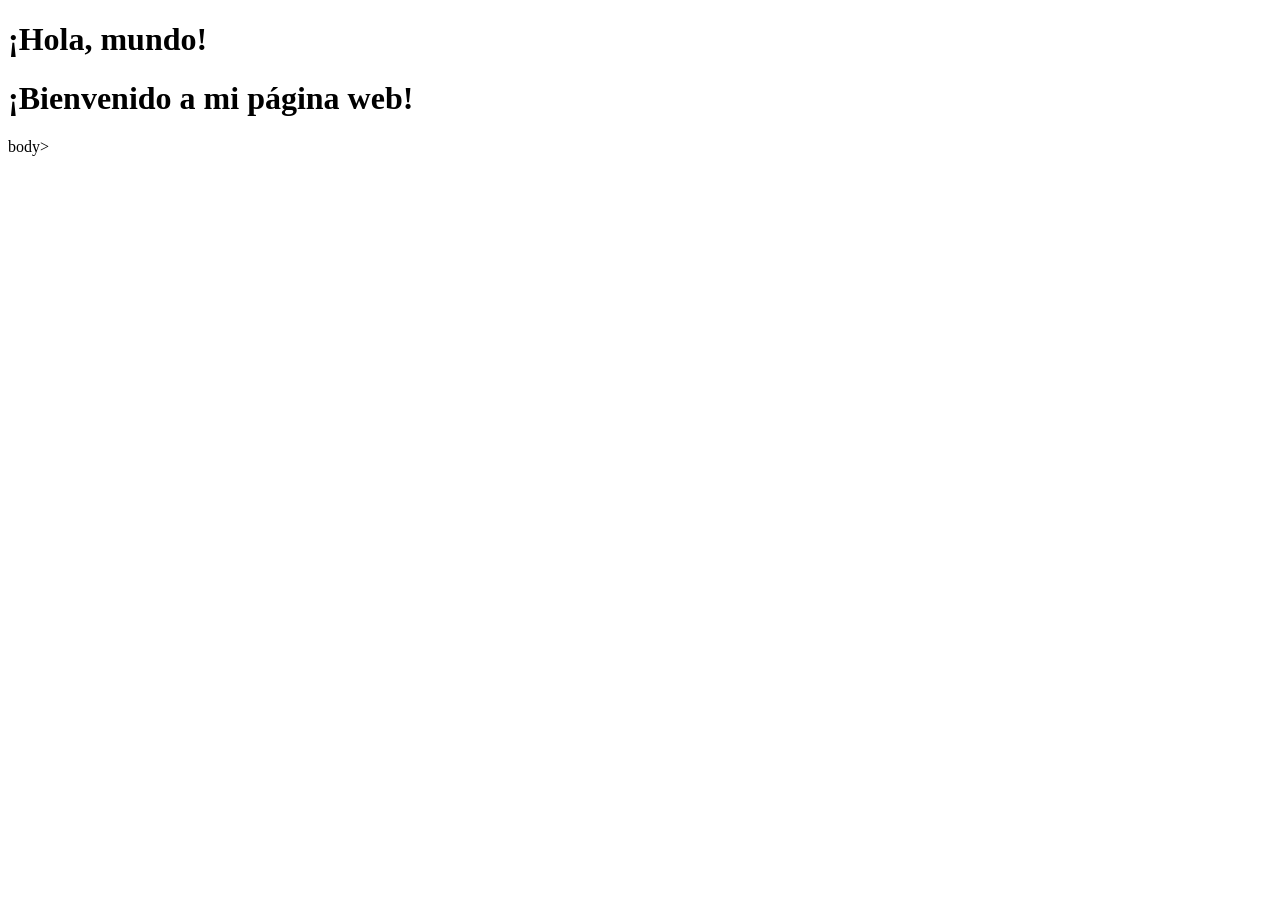
==== doc/index.html @ d0cb4db1 "Se creo el html en rama Doc" ====
<!DOCTYPE html>
<html lang="en">
<head>
    <meta charset="UTF-8">
    <meta name="viewport" content="width=device-width, initial-scale=1.0">
    <title>Document</title>
</head>
<body>
    <h1 class="titulo-1">¡Hola, mundo!</h1>
    <h1 class="titulo-2">¡Bienvenido a mi página web!</h1>
body>
</html>
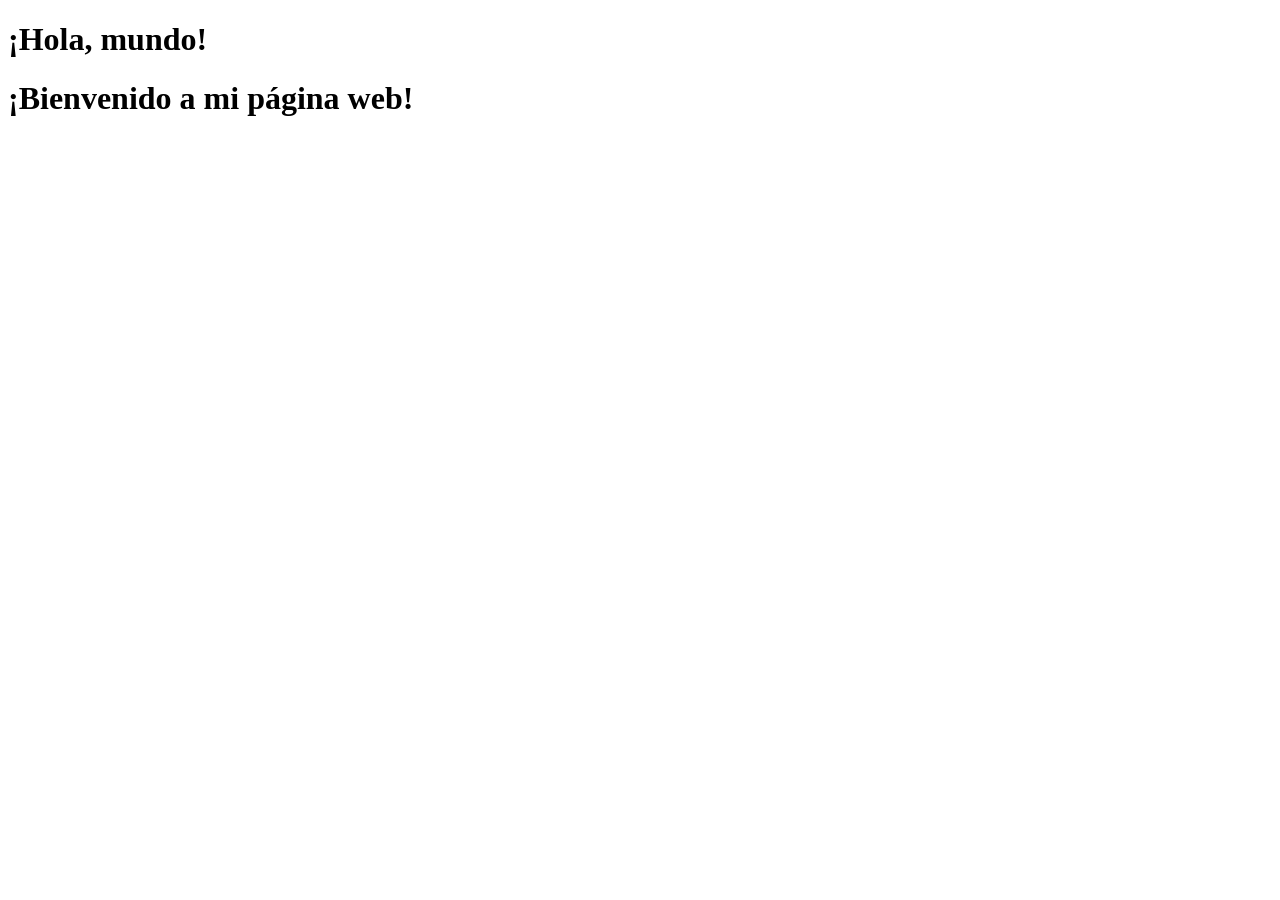
==== commit 94cf3f30: "Se creo el html en rama Docum" ====
--- a/doc/index.html
+++ b/doc/index.html
@@ -8,5 +8,5 @@
 <body>
     <h1 class="titulo-1">¡Hola, mundo!</h1>
     <h1 class="titulo-2">¡Bienvenido a mi página web!</h1>
-body>
+</body>
 </html>
